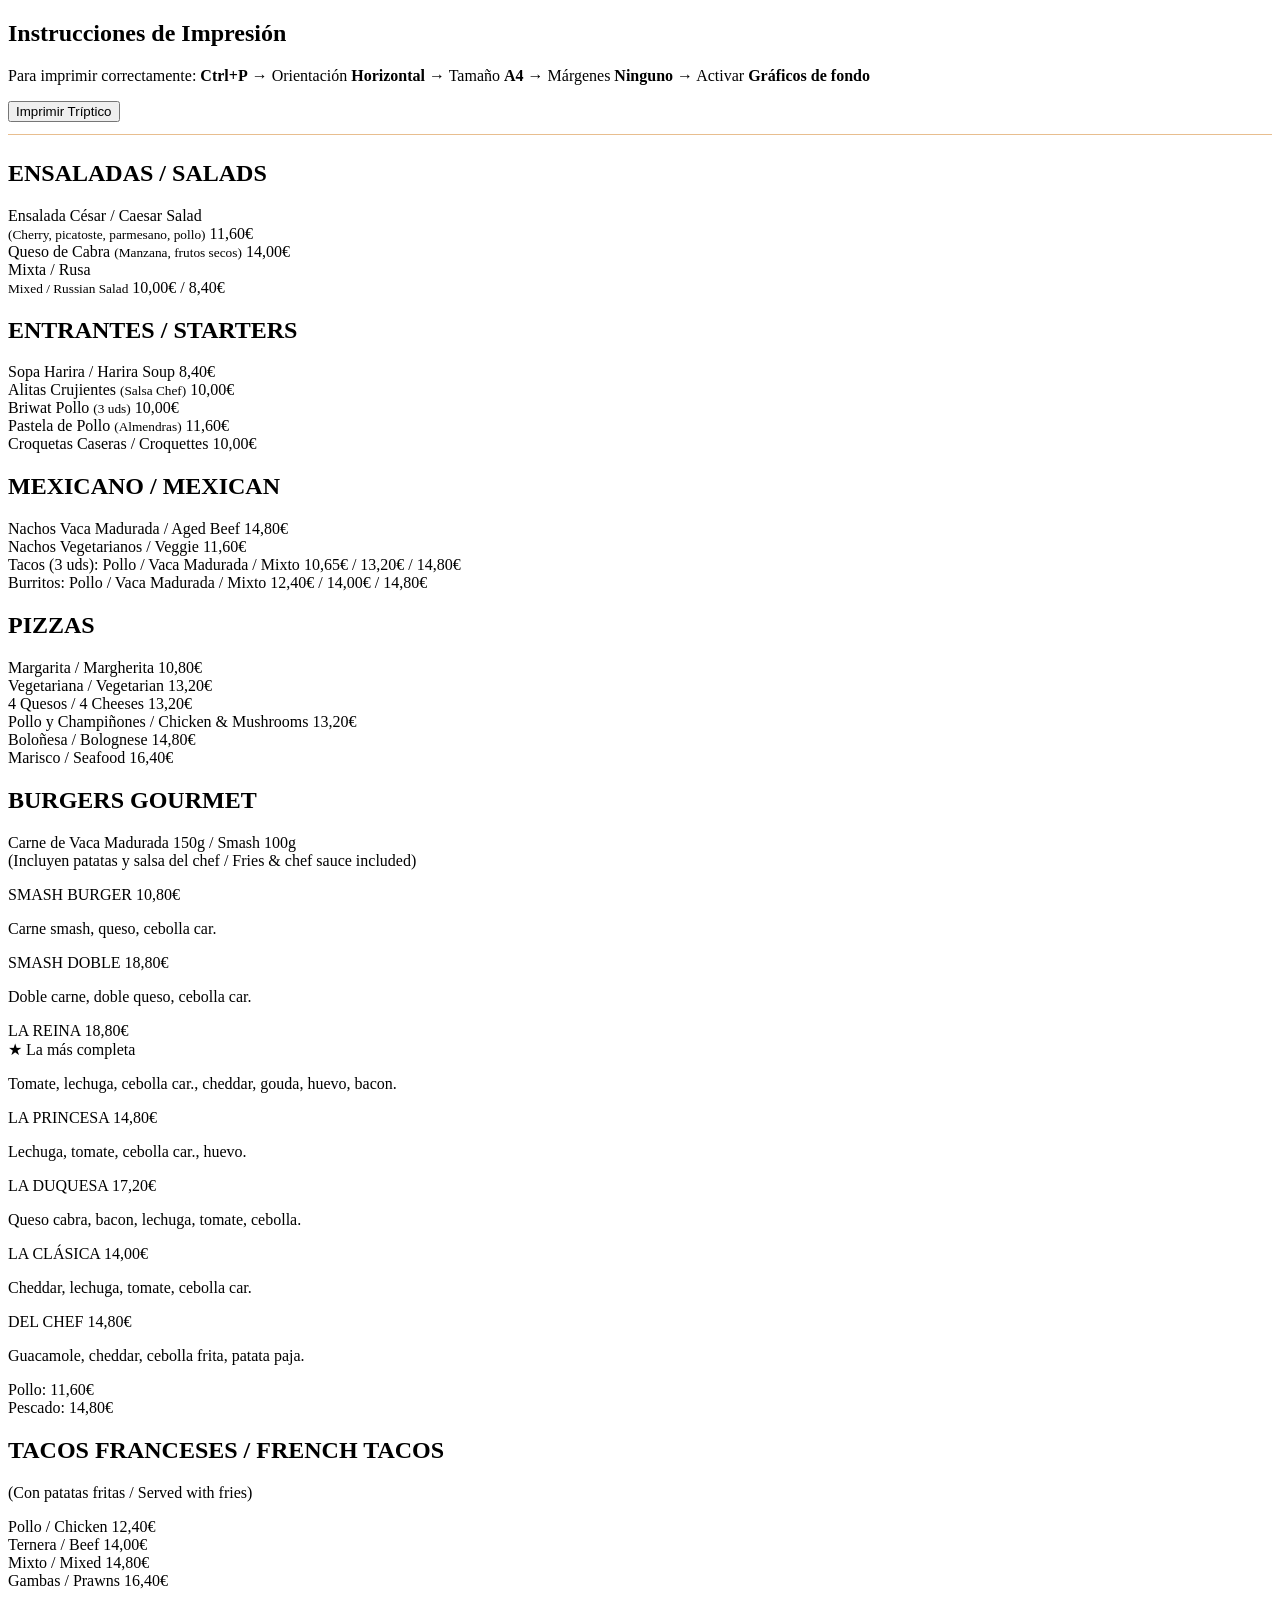
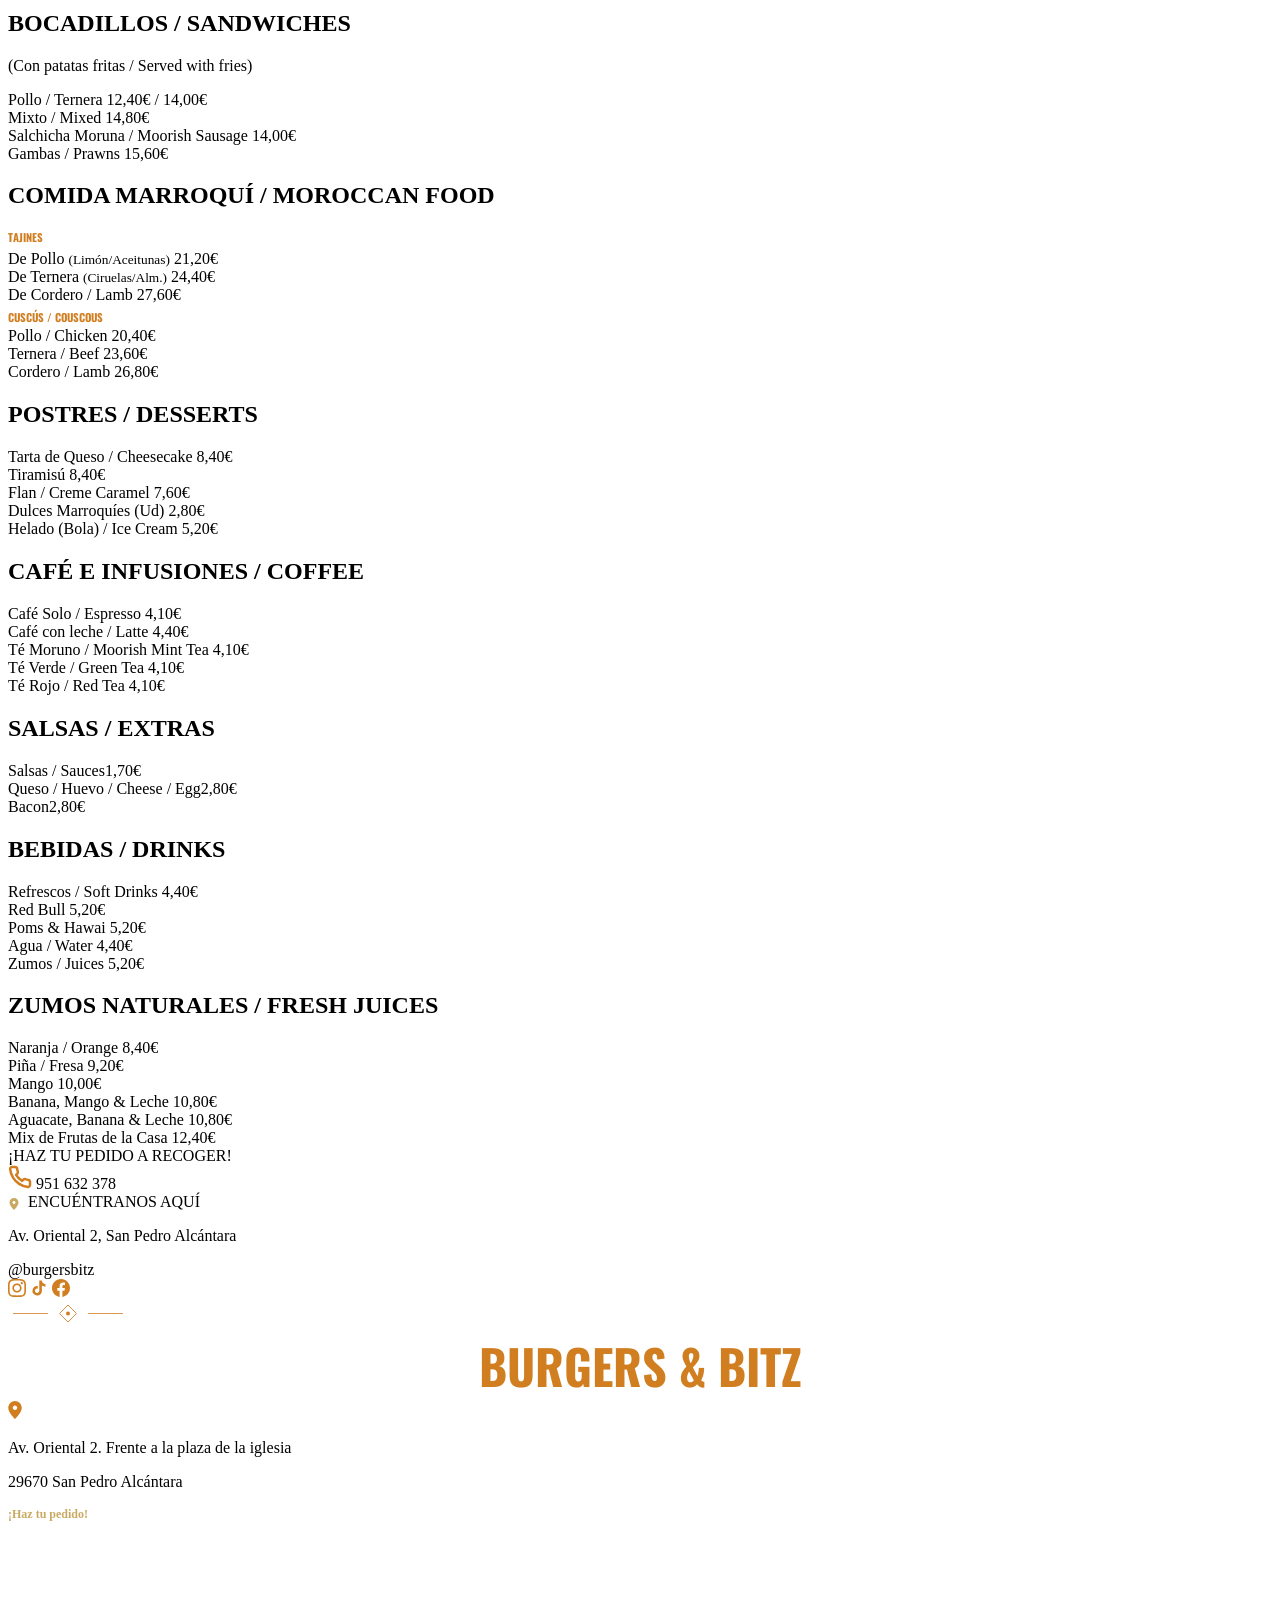
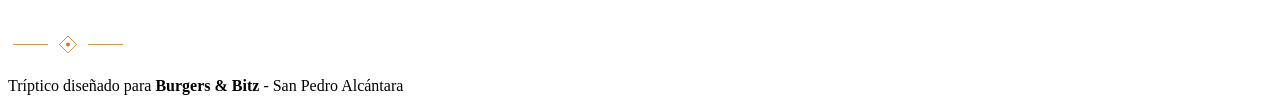
==== menuUber/index.html @ 93dc2756 "fix: recalcular precios Uber para cubrir comisiones reales" ====
<!DOCTYPE html>
<html lang="es">

<head>
    <meta charset="UTF-8">
    <meta name="viewport" content="width=device-width, initial-scale=1.0">
    <title>Tríptico - Burgers & Bitz (Uber)</title>
    <link rel="stylesheet" href="styles.css">
    <link
        href="https://fonts.googleapis.com/css2?family=Great+Vibes&family=Oswald:wght@400;500;600;700&family=Roboto:wght@300;400;500;700&display=swap"
        rel="stylesheet">
</head>

<body>
    <div class="print-instructions">
        <h2>Instrucciones de Impresión</h2>
        <p>Para imprimir correctamente: <strong>Ctrl+P</strong> → Orientación <strong>Horizontal</strong> → Tamaño
            <strong>A4</strong> → Márgenes <strong>Ninguno</strong> → Activar <strong>Gráficos de fondo</strong>
        </p>
        <button onclick="window.print()">Imprimir Tríptico</button>
    </div>

    <!-- ============================================ -->
    <!-- CARA A - INTERIOR (Fondo Negro) -->
    <!-- ============================================ -->
    <div class="triptico cara-a">
        <!-- Panel Izquierdo: Ensaladas, Entrantes, Mexicano y Pizzas -->
        <div class="panel panel-izquierdo">
            <div class="seccion">
                <svg class="ornamento-seccion" width="100%" height="3" viewBox="0 0 100 3" preserveAspectRatio="none">
                    <line x1="0" y1="1.5" x2="100" y2="1.5" stroke="#d17e21" stroke-width="0.5" />
                </svg>
                <h2>ENSALADAS / SALADS</h2>
                <div class="menu-item">
                    <span class="nombre">Ensalada César / Caesar Salad <br><small>(Cherry, picatoste, parmesano,
                            pollo)</small></span>
                    <span class="precio">11,60€</span>
                </div>
                <div class="menu-item">
                    <span class="nombre">Queso de Cabra <small>(Manzana, frutos secos)</small></span>
                    <span class="precio">14,00€</span>
                </div>
                <div class="menu-item">
                    <span class="nombre">Mixta / Rusa <br><small class="traduccion">Mixed / Russian Salad</small></span>
                    <span class="precio">10,00€ / 8,40€</span>
                </div>
            </div>

            <div class="seccion">
                <h2>ENTRANTES / STARTERS</h2>
                <div class="menu-item">
                    <span class="nombre">Sopa Harira / Harira Soup</span>
                    <span class="precio">8,40€</span>
                </div>
                <div class="menu-item">
                    <span class="nombre">Alitas Crujientes <small>(Salsa Chef)</small></span>
                    <span class="precio">10,00€</span>
                </div>
                <div class="menu-item">
                    <span class="nombre">Briwat Pollo <small>(3 uds)</small></span>
                    <span class="precio">10,00€</span>
                </div>
                <div class="menu-item">
                    <span class="nombre">Pastela de Pollo <small>(Almendras)</small></span>
                    <span class="precio">11,60€</span>
                </div>
                <div class="menu-item">
                    <span class="nombre">Croquetas Caseras / Croquettes</span>
                    <span class="precio">10,00€</span>
                </div>
            </div>

            <div class="seccion seccion-mexicana">
                <h2>MEXICANO / MEXICAN</h2>
                <div class="menu-item">
                    <span class="nombre">Nachos Vaca Madurada / Aged Beef</span>
                    <span class="precio">14,80€</span>
                </div>
                <div class="menu-item">
                    <span class="nombre">Nachos Vegetarianos / Veggie</span>
                    <span class="precio">11,60€</span>
                </div>
                <div class="menu-item">
                    <span class="nombre">Tacos (3 uds): Pollo / Vaca Madurada / Mixto</span>
                    <span class="precio">10,65€ / 13,20€ / 14,80€</span>
                </div>
                <div class="menu-item">
                    <span class="nombre">Burritos: Pollo / Vaca Madurada / Mixto</span>
                    <span class="precio">12,40€ / 14,00€ / 14,80€</span>
                </div>
            </div>

            <div class="seccion">
                <h2>PIZZAS</h2>
                <div class="menu-item">
                    <span class="nombre">Margarita / Margherita</span>
                    <span class="precio">10,80€</span>
                </div>
                <div class="menu-item">
                    <span class="nombre">Vegetariana / Vegetarian</span>
                    <span class="precio">13,20€</span>
                </div>
                <div class="menu-item">
                    <span class="nombre">4 Quesos / 4 Cheeses</span>
                    <span class="precio">13,20€</span>
                </div>
                <div class="menu-item">
                    <span class="nombre">Pollo y Champiñones / Chicken & Mushrooms</span>
                    <span class="precio">13,20€</span>
                </div>
                <div class="menu-item">
                    <span class="nombre">Boloñesa / Bolognese</span>
                    <span class="precio">14,80€</span>
                </div>
                <div class="menu-item">
                    <span class="nombre">Marisco / Seafood</span>
                    <span class="precio">16,40€</span>
                </div>
            </div>
        </div>

        <!-- Panel Central: Burgers -->
        <div class="panel panel-central">
            <div class="marco-burgers">
                <h2 class="titulo-burgers">BURGERS GOURMET</h2>
                <p class="subtitulo">Carne de Vaca Madurada 150g / Smash 100g<br>(Incluyen patatas y salsa del chef /
                    Fries & chef sauce included)</p>

                <div class="burger-item">
                    <div class="burger-header">
                        <span class="burger-nombre">SMASH BURGER</span>
                        <span class="burger-precio">10,80€</span>
                    </div>
                    <p class="burger-desc">Carne smash, queso, cebolla car.</p>
                </div>

                <div class="burger-item destacada">
                    <div class="burger-header">
                        <span class="burger-nombre">SMASH DOBLE</span>
                        <span class="burger-precio">18,80€</span>
                    </div>
                    <p class="burger-desc">Doble carne, doble queso, cebolla car.</p>
                </div>

                <div class="burger-item estrella">
                    <div class="burger-header">
                        <span class="burger-nombre">LA REINA</span>
                        <span class="burger-precio">18,80€</span>
                    </div>
                    <span class="etiqueta">★ La más completa</span>
                    <p class="burger-desc">Tomate, lechuga, cebolla car., cheddar, gouda, huevo, bacon.</p>
                </div>

                <div class="burger-item">
                    <div class="burger-header">
                        <span class="burger-nombre">LA PRINCESA</span>
                        <span class="burger-precio">14,80€</span>
                    </div>
                    <p class="burger-desc">Lechuga, tomate, cebolla car., huevo.</p>
                </div>

                <div class="burger-item">
                    <div class="burger-header">
                        <span class="burger-nombre">LA DUQUESA</span>
                        <span class="burger-precio">17,20€</span>
                    </div>
                    <p class="burger-desc">Queso cabra, bacon, lechuga, tomate, cebolla.</p>
                </div>

                <div class="burger-item">
                    <div class="burger-header">
                        <span class="burger-nombre">LA CLÁSICA</span>
                        <span class="burger-precio">14,00€</span>
                    </div>
                    <p class="burger-desc">Cheddar, lechuga, tomate, cebolla car.</p>
                </div>

                <div class="burger-item">
                    <div class="burger-header">
                        <span class="burger-nombre">DEL CHEF</span>
                        <span class="burger-precio">14,80€</span>
                    </div>
                    <p class="burger-desc">Guacamole, cheddar, cebolla frita, patata paja.</p>
                </div>

                <div class="burger-alternativas">
                    <div class="alt-item"><span>Pollo: 11,60€</span></div>
                    <div class="alt-item"><span>Pescado: 14,80€</span></div>
                </div>


            </div>
        </div>

        <!-- Panel Derecho: Tacos, Bocadillos y Marroquí -->
        <div class="panel panel-derecho">
            <div class="seccion">
                <h2>TACOS FRANCESES / FRENCH TACOS</h2>
                <p class="nota-seccion">(Con patatas fritas / Served with fries)</p>
                <div class="menu-item">
                    <span class="nombre">Pollo / Chicken</span>
                    <span class="precio">12,40€</span>
                </div>
                <div class="menu-item">
                    <span class="nombre">Ternera / Beef</span>
                    <span class="precio">14,00€</span>
                </div>
                <div class="menu-item">
                    <span class="nombre">Mixto / Mixed</span>
                    <span class="precio">14,80€</span>
                </div>
                <div class="menu-item">
                    <span class="nombre">Gambas / Prawns</span>
                    <span class="precio">16,40€</span>
                </div>
            </div>

            <div class="seccion">
                <h2>BOCADILLOS / SANDWICHES</h2>
                <p class="nota-seccion">(Con patatas fritas / Served with fries)</p>
                <div class="menu-item">
                    <span class="nombre">Pollo / Ternera</span>
                    <span class="precio">12,40€ / 14,00€</span>
                </div>
                <div class="menu-item">
                    <span class="nombre">Mixto / Mixed</span>
                    <span class="precio">14,80€</span>
                </div>
                <div class="menu-item">
                    <span class="nombre">Salchicha Moruna / Moorish Sausage</span>
                    <span class="precio">14,00€</span>
                </div>
                <div class="menu-item">
                    <span class="nombre">Gambas / Prawns</span>
                    <span class="precio">15,60€</span>
                </div>
            </div>

            <div class="seccion contenido-marroqui">
                <h2>COMIDA MARROQUÍ / MOROCCAN FOOD</h2>
                <div class="marroqui-columnas">
                    <div class="seccion-tajines">
                        <h3 style="color:#d17e21; font-family:'Oswald';font-size:11px;margin:5px 0;">TAJINES</h3>
                        <div class="menu-item">
                            <span class="nombre">De Pollo <small>(Limón/Aceitunas)</small></span>
                            <span class="precio">21,20€</span>
                        </div>
                        <div class="menu-item">
                            <span class="nombre">De Ternera <small>(Ciruelas/Alm.)</small></span>
                            <span class="precio">24,40€</span>
                        </div>
                        <div class="menu-item">
                            <span class="nombre">De Cordero / Lamb</span>
                            <span class="precio">27,60€</span>
                        </div>
                    </div>

                    <div class="seccion-cuscus">
                        <h3 style="color:#d17e21; font-family:'Oswald';font-size:11px;margin:5px 0 2px;">CUSCÚS /
                            COUSCOUS</h3>
                        <div class="menu-item">
                            <span class="nombre">Pollo / Chicken</span>
                            <span class="precio">20,40€</span>
                        </div>
                        <div class="menu-item">
                            <span class="nombre">Ternera / Beef</span>
                            <span class="precio">23,60€</span>
                        </div>
                        <div class="menu-item">
                            <span class="nombre">Cordero / Lamb</span>
                            <span class="precio">26,80€</span>
                        </div>
                    </div>
                </div>
            </div>
        </div>
    </div>

    <!-- ============================================ -->
    <!-- CARA B - EXTERIOR (Fondo Madera/Mixto) -->
    <!-- ============================================ -->
    <div class="triptico cara-b">
        <!-- Pala de Cierre (Izquierda) - Postres, Café y Extras -->
        <div class="panel panel-pala">
            <div class="seccion seccion-postres">
                <h2>POSTRES / DESSERTS</h2>
                <div class="menu-item">
                    <span class="nombre">Tarta de Queso / Cheesecake</span>
                    <span class="precio">8,40€</span>
                </div>
                <div class="menu-item">
                    <span class="nombre">Tiramisú</span>
                    <span class="precio">8,40€</span>
                </div>
                <div class="menu-item">
                    <span class="nombre">Flan / Creme Caramel</span>
                    <span class="precio">7,60€</span>
                </div>
                <div class="menu-item">
                    <span class="nombre">Dulces Marroquíes (Ud)</span>
                    <span class="precio">2,80€</span>
                </div>
                <div class="menu-item">
                    <span class="nombre">Helado (Bola) / Ice Cream</span>
                    <span class="precio">5,20€</span>
                </div>
            </div>

            <div class="seccion seccion-cafe">
                <h2>CAFÉ E INFUSIONES / COFFEE</h2>
                <div class="menu-item">
                    <span class="nombre">Café Solo / Espresso</span>
                    <span class="precio">4,10€</span>
                </div>
                <div class="menu-item">
                    <span class="nombre">Café con leche / Latte</span>
                    <span class="precio">4,40€</span>
                </div>
                <div class="menu-item">
                    <span class="nombre">Té Moruno / Moorish Mint Tea</span>
                    <span class="precio">4,10€</span>
                </div>
                <div class="menu-item">
                    <span class="nombre">Té Verde / Green Tea</span>
                    <span class="precio">4,10€</span>
                </div>
                <div class="menu-item">
                    <span class="nombre">Té Rojo / Red Tea</span>
                    <span class="precio">4,10€</span>
                </div>
            </div>

            <div class="seccion seccion-extras">
                <h2>SALSAS / EXTRAS</h2>
                <div class="menu-item"><span class="nombre">Salsas / Sauces</span><span class="precio">1,70€</span>
                </div>
                <div class="menu-item"><span class="nombre">Queso / Huevo / Cheese / Egg</span><span
                        class="precio">2,80€</span></div>
                <div class="menu-item"><span class="nombre">Bacon</span><span class="precio">2,80€</span></div>
            </div>
        </div>

        <!-- Dorso (Centro) - Bebidas e Info -->
        <div class="panel panel-dorso">
            <div class="seccion contenido-bebidas">
                <h2>BEBIDAS / DRINKS</h2>
                <div class="menu-item">
                    <span class="nombre">Refrescos / Soft Drinks</span>
                    <span class="precio">4,40€</span>
                </div>
                <div class="menu-item">
                    <span class="nombre">Red Bull</span>
                    <span class="precio">5,20€</span>
                </div>
                <div class="menu-item">
                    <span class="nombre">Poms & Hawai</span>
                    <span class="precio">5,20€</span>
                </div>
                <div class="menu-item">
                    <span class="nombre">Agua / Water</span>
                    <span class="precio">4,40€</span>
                </div>
                <div class="menu-item">
                    <span class="nombre">Zumos / Juices</span>
                    <span class="precio">5,20€</span>
                </div>
            </div>

            <div class="seccion seccion-zumos">
                <h2>ZUMOS NATURALES / FRESH JUICES</h2>
                <div class="menu-item">
                    <span class="nombre">Naranja / Orange</span>
                    <span class="precio">8,40€</span>
                </div>
                <div class="menu-item">
                    <span class="nombre">Piña / Fresa</span>
                    <span class="precio">9,20€</span>
                </div>
                <div class="menu-item">
                    <span class="nombre">Mango</span>
                    <span class="precio">10,00€</span>
                </div>
                <div class="menu-item">
                    <span class="nombre">Banana, Mango & Leche</span>
                    <span class="precio">10,80€</span>
                </div>
                <div class="menu-item">
                    <span class="nombre">Aguacate, Banana & Leche</span>
                    <span class="precio">10,80€</span>
                </div>
                <div class="menu-item">
                    <span class="nombre">Mix de Frutas de la Casa</span>
                    <span class="precio">12,40€</span>
                </div>
            </div>

            <div class="marketing-box">
                <div class="marketing-header">
                    ¡HAZ TU PEDIDO A RECOGER!
                </div>
                <div class="marketing-phone">
                    <svg width="24" height="24" viewBox="0 0 24 24" fill="none" stroke="#d17e21" stroke-width="2.5"
                        stroke-linecap="round" stroke-linejoin="round">
                        <path
                            d="M22 16.92v3a2 2 0 0 1-2.18 2 19.79 19.79 0 0 1-8.63-3.07 19.5 19.5 0 0 1-6-6 19.79 19.79 0 0 1-3.07-8.67A2 2 0 0 1 4.11 2h3a2 2 0 0 1 2 1.72 12.84 12.84 0 0 0 .7 2.81 2 2 0 0 1-.45 2.11L8.09 9.91a16 16 0 0 0 6 6l1.27-1.27a2 2 0 0 1 2.11-.45 12.84 12.84 0 0 0 2.81.7A2 2 0 0 1 22 16.92z" />
                    </svg>
                    <span>951 632 378</span>
                </div>

                <div class="marketing-divider"></div>

                <div class="marketing-location">
                    <span class="marketing-label">
                        <svg width="12" height="12" viewBox="0 0 12 16"
                            style="vertical-align: middle; margin-right: 4px;">
                            <path
                                d="M6 0C2.7 0 0 2.7 0 6c0 4.5 6 10 6 10s6-5.5 6-10c0-3.3-2.7-6-6-6zm0 8c-1.1 0-2-.9-2-2s.9-2 2-2 2 .9 2 2-.9 2-2 2z"
                                fill="#c9a961" />
                        </svg>
                        ENCUÉNTRANOS AQUÍ
                    </span>
                    <p>Av. Oriental 2, San Pedro Alcántara</p>
                </div>

                <div class="marketing-social">
                    <span class="social-handle">@burgersbitz</span>
                    <div class="marketing-icons">
                        <!-- Instagram -->
                        <svg width="18" height="18" viewBox="0 0 24 24" fill="#d17e21">
                            <path
                                d="M12 2.163c3.204 0 3.584.012 4.85.07 3.252.148 4.771 1.691 4.919 4.919.058 1.265.069 1.645.069 4.849 0 3.205-.012 3.584-.069 4.849-.149 3.225-1.664 4.771-4.919 4.919-1.266.058-1.644.07-4.85.07-3.204 0-3.584-.012-4.849-.07-3.26-.149-4.771-1.699-4.919-4.92-.058-1.265-.07-1.644-.07-4.849 0-3.204.013-3.583.07-4.849.149-3.227 1.664-4.771 4.919-4.919 1.266-.057 1.645-.069 4.849-.069zm0-2.163c-3.259 0-3.667.014-4.947.072-4.358.2-6.78 2.618-6.98 6.98-.059 1.281-.073 1.689-.073 4.948 0 3.259.014 3.668.072 4.948.2 4.358 2.618 6.78 6.98 6.98 1.281.058 1.689.072 4.948.072 3.259 0 3.668-.014 4.948-.072 4.354-.2 6.782-2.618 6.979-6.98.059-1.28.073-1.689.073-4.949 0-3.259-.014-3.667-.072-4.947-.196-4.354-2.617-6.78-6.979-6.98-1.281-.059-1.69-.073-4.949-.073zm0 5.838c-3.403 0-6.162 2.759-6.162 6.162s2.759 6.163 6.162 6.163 6.162-2.759 6.162-6.163c0-3.403-2.759-6.162-6.162-6.162zm0 10.162c-2.209 0-4-1.79-4-4 0-2.209 1.791-4 4-4s4 1.791 4 4c0 2.21-1.791 4-4 4zm6.406-11.845c-.796 0-1.441.645-1.441 1.44s.645 1.44 1.441 1.44c.795 0 1.439-.645 1.439-1.44s-.644-1.44-1.439-1.44z" />
                        </svg>
                        <!-- TikTok -->
                        <svg width="18" height="18" viewBox="0 0 24 24" fill="#d17e21">
                            <path
                                d="M19.59 6.69a4.83 4.83 0 0 1-3.77-4.25V2h-3.45v13.67a2.89 2.89 0 0 1-5.2 1.74 2.89 2.89 0 0 1 2.31-4.64 2.93 2.93 0 0 1 .88.13V9.4a6.84 6.84 0 0 0-1-.05A6.33 6.33 0 0 0 5 20.1a6.34 6.34 0 0 0 10.86-4.43v-7a8.16 8.16 0 0 0 4.77 1.52v-3.4a4.85 4.85 0 0 1-1-.1z" />
                        </svg>
                        <!-- Facebook -->
                        <svg width="18" height="18" viewBox="0 0 24 24" fill="#d17e21">
                            <path
                                d="M24 12.073c0-6.627-5.373-12-12-12s-12 5.373-12 12c0 5.99 4.388 10.954 10.125 11.854v-8.385H7.078v-3.47h3.047V9.43c0-3.007 1.792-4.669 4.533-4.669 1.312 0 2.686.235 2.686.235v2.953H15.83c-1.491 0-1.956.925-1.956 1.874v2.25h3.328l-.532 3.47h-2.796v8.385C19.612 23.027 24 18.062 24 12.073z" />
                        </svg>
                    </div>
                </div>
            </div>
        </div>

        <!-- Portada (Derecha) -->
        <div class="panel panel-portada">
            <!-- Imagen de fondo -->
            <div class="portada-bg"></div>
            <div class="portada-overlay"></div>

            <div class="contenido-portada">
                <!-- Ornamento Superior -->
                <svg class="ornamento-top" width="120" height="25" viewBox="0 0 120 25"
                    xmlns="http://www.w3.org/2000/svg">
                    <line x1="5" y1="12.5" x2="40" y2="12.5" stroke="#d17e21" stroke-width="0.8" />
                    <g transform="translate(60, 12.5)">
                        <rect x="-6" y="-6" width="12" height="12" fill="none" stroke="#d17e21" stroke-width="0.8"
                            transform="rotate(45)" />
                        <circle cx="0" cy="0" r="2" fill="#d17e21" />
                    </g>
                    <line x1="80" y1="12.5" x2="115" y2="12.5" stroke="#d17e21" stroke-width="0.8" />
                </svg>

                <!-- Logo Burgers & Bitz -->
                <div class="logo-container-portada">
                    <h1
                        style="color: #d17e21; font-family: 'Oswald', sans-serif; font-size: 48px; margin: 0; text-align: center; font-weight: 700;">
                        BURGERS & BITZ</h1>
                </div>

                <!-- Dirección -->
                <div class="direccion-portada">
                    <div class="direccion-icon">
                        <svg width="14" height="18" viewBox="0 0 12 16">
                            <path
                                d="M6 0C2.7 0 0 2.7 0 6c0 4.5 6 10 6 10s6-5.5 6-10c0-3.3-2.7-6-6-6zm0 8c-1.1 0-2-.9-2-2s.9-2 2-2 2 .9 2 2-.9 2-2 2z"
                                fill="#d17e21" />
                        </svg>
                    </div>
                    <p class="direccion-texto">Av. Oriental 2. Frente a la plaza de la iglesia</p>
                    <p class="direccion-ciudad">29670 San Pedro Alcántara</p>
                    <p style="margin-top:15px; color:#c9a961; font-size:12px; font-weight:bold;">¡Haz tu pedido!</p>
                    <p style="color:#fff; font-size:16px; font-family:'Oswald'; letter-spacing:1px;">951 632 378</p>
                </div>

                <!-- Logo HALAL -->
                <div class="halal-logo">
                    <svg width="60" height="50" viewBox="0 0 60 50" xmlns="http://www.w3.org/2000/svg">
                        <text x="30" y="25" font-family="'Times New Roman', serif" font-size="22" fill="#ffffff"
                            text-anchor="middle" font-weight="bold" style="font-style: italic;">حلال</text>
                        <text x="30" y="42" font-family="'Oswald', sans-serif" font-size="11" fill="#ffffff"
                            text-anchor="middle" letter-spacing="2">HALAL</text>
                    </svg>
                </div>

                <!-- Ornamento Inferior -->
                <svg class="ornamento-bottom" width="120" height="25" viewBox="0 0 120 25"
                    xmlns="http://www.w3.org/2000/svg">
                    <line x1="5" y1="12.5" x2="40" y2="12.5" stroke="#d17e21" stroke-width="0.8" />
                    <g transform="translate(60, 12.5)">
                        <rect x="-6" y="-6" width="12" height="12" fill="none" stroke="#d17e21" stroke-width="0.8"
                            transform="rotate(45)" />
                        <circle cx="0" cy="0" r="2" fill="#d17e21" />
                    </g>
                    <line x1="80" y1="12.5" x2="115" y2="12.5" stroke="#d17e21" stroke-width="0.8" />
                </svg>
            </div>
        </div>
    </div>

    <div class="footer-screen">
        <p>Tríptico diseñado para <strong>Burgers & Bitz</strong> - San Pedro Alcántara</p>
    </div>
</body>

</html>
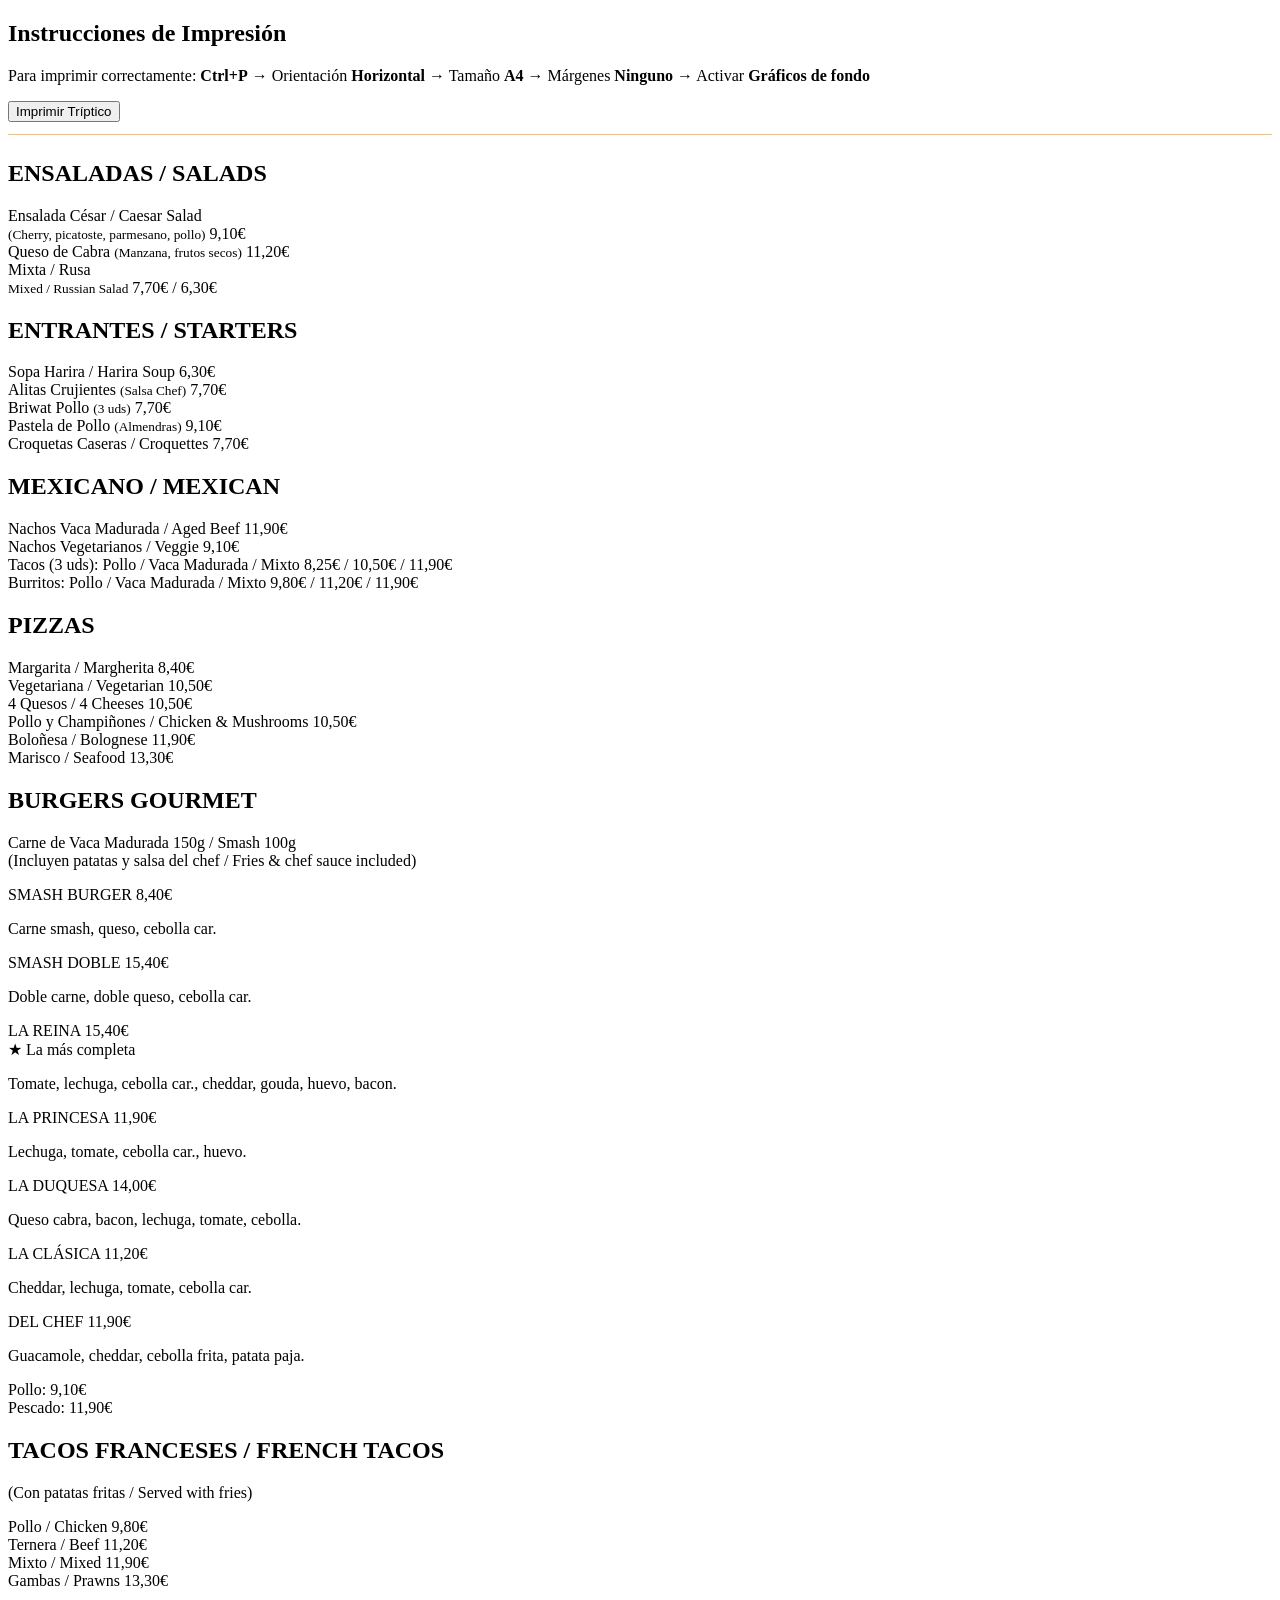
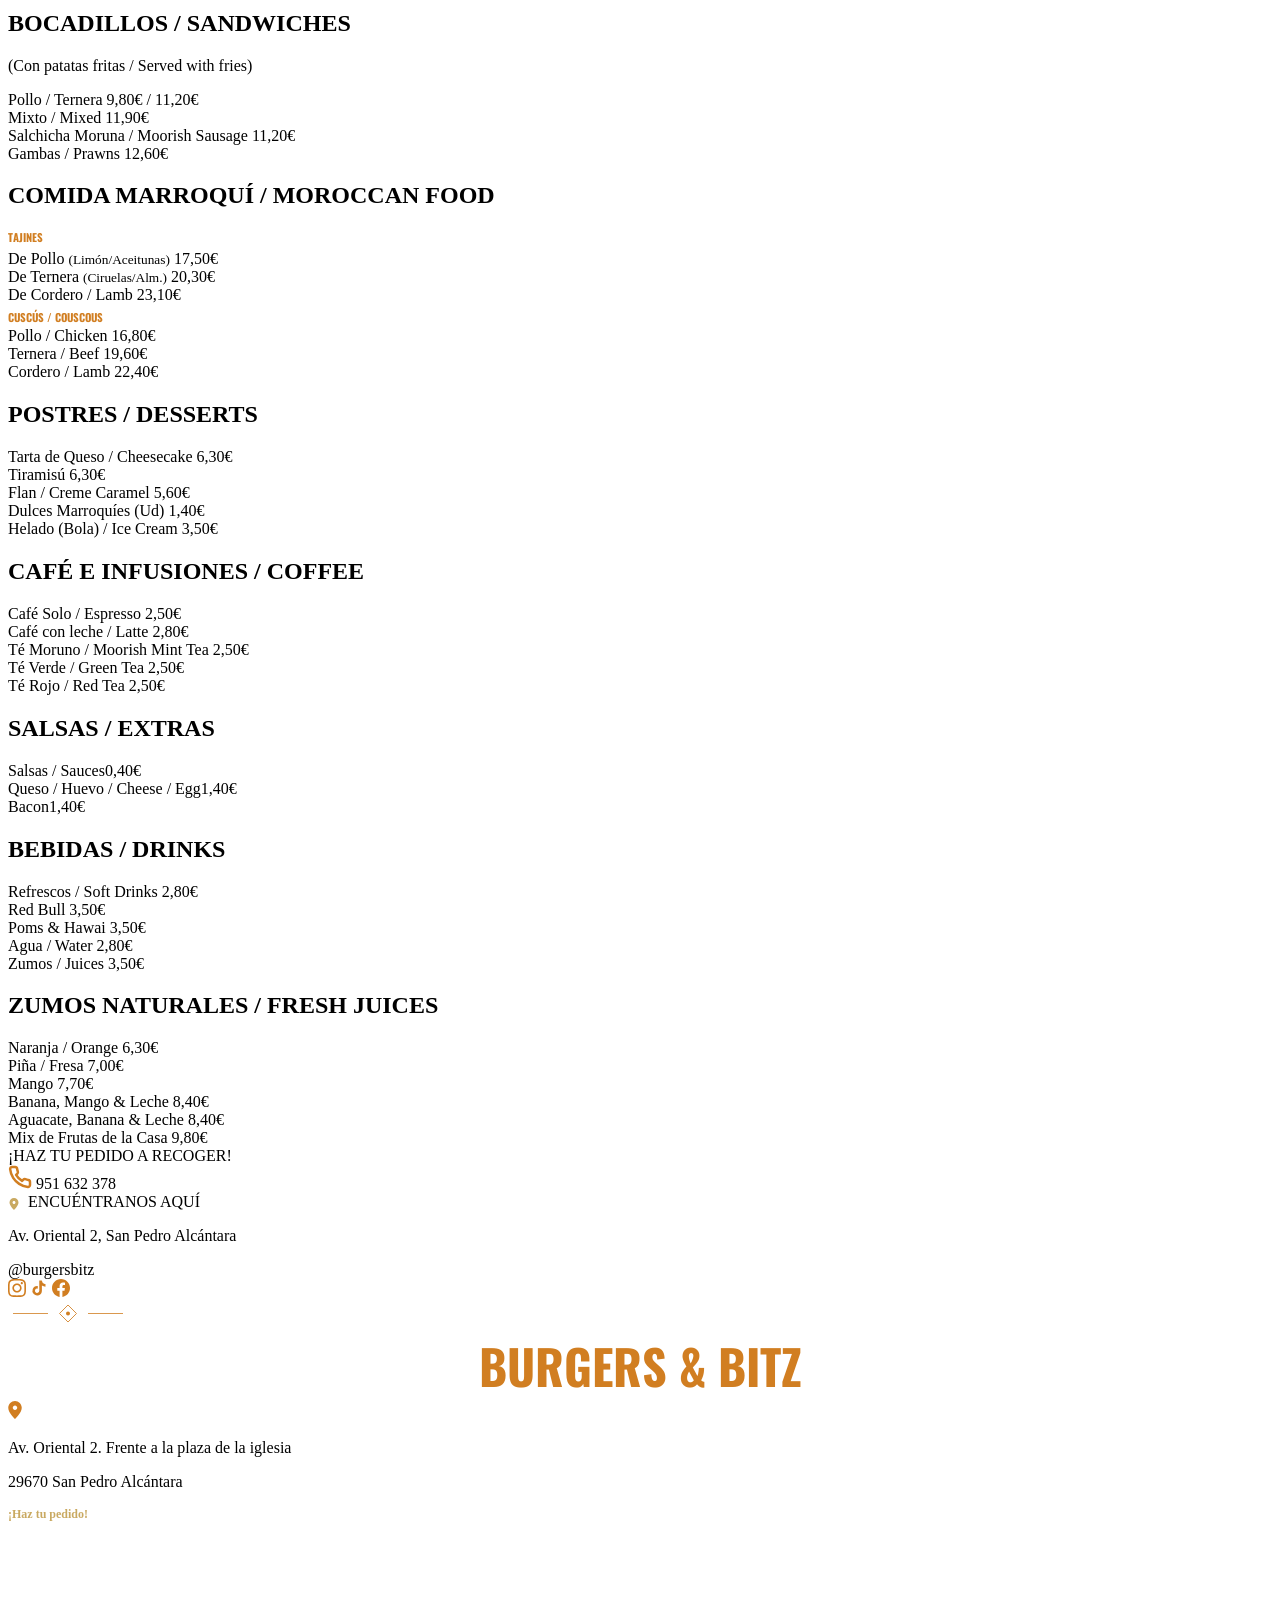
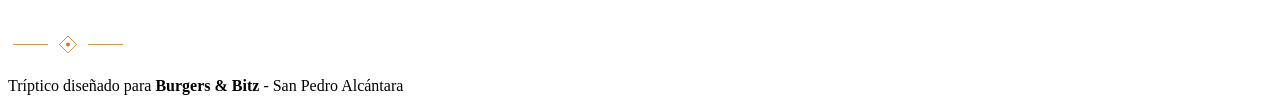
==== commit 9c92e37e: "fix: ajustar precios Uber al 40% sobre carta original" ====
--- a/menuUber/index.html
+++ b/menuUber/index.html
@@ -34,15 +34,15 @@
                 <div class="menu-item">
                     <span class="nombre">Ensalada César / Caesar Salad <br><small>(Cherry, picatoste, parmesano,
                             pollo)</small></span>
-                    <span class="precio">11,60€</span>
+                    <span class="precio">9,10€</span>
                 </div>
                 <div class="menu-item">
                     <span class="nombre">Queso de Cabra <small>(Manzana, frutos secos)</small></span>
-                    <span class="precio">14,00€</span>
+                    <span class="precio">11,20€</span>
                 </div>
                 <div class="menu-item">
                     <span class="nombre">Mixta / Rusa <br><small class="traduccion">Mixed / Russian Salad</small></span>
-                    <span class="precio">10,00€ / 8,40€</span>
+                    <span class="precio">7,70€ / 6,30€</span>
                 </div>
             </div>
 
@@ -50,23 +50,23 @@
                 <h2>ENTRANTES / STARTERS</h2>
                 <div class="menu-item">
                     <span class="nombre">Sopa Harira / Harira Soup</span>
-                    <span class="precio">8,40€</span>
+                    <span class="precio">6,30€</span>
                 </div>
                 <div class="menu-item">
                     <span class="nombre">Alitas Crujientes <small>(Salsa Chef)</small></span>
-                    <span class="precio">10,00€</span>
+                    <span class="precio">7,70€</span>
                 </div>
                 <div class="menu-item">
                     <span class="nombre">Briwat Pollo <small>(3 uds)</small></span>
-                    <span class="precio">10,00€</span>
+                    <span class="precio">7,70€</span>
                 </div>
                 <div class="menu-item">
                     <span class="nombre">Pastela de Pollo <small>(Almendras)</small></span>
-                    <span class="precio">11,60€</span>
+                    <span class="precio">9,10€</span>
                 </div>
                 <div class="menu-item">
                     <span class="nombre">Croquetas Caseras / Croquettes</span>
-                    <span class="precio">10,00€</span>
+                    <span class="precio">7,70€</span>
                 </div>
             </div>
 
@@ -74,19 +74,19 @@
                 <h2>MEXICANO / MEXICAN</h2>
                 <div class="menu-item">
                     <span class="nombre">Nachos Vaca Madurada / Aged Beef</span>
-                    <span class="precio">14,80€</span>
+                    <span class="precio">11,90€</span>
                 </div>
                 <div class="menu-item">
                     <span class="nombre">Nachos Vegetarianos / Veggie</span>
-                    <span class="precio">11,60€</span>
+                    <span class="precio">9,10€</span>
                 </div>
                 <div class="menu-item">
                     <span class="nombre">Tacos (3 uds): Pollo / Vaca Madurada / Mixto</span>
-                    <span class="precio">10,65€ / 13,20€ / 14,80€</span>
+                    <span class="precio">8,25€ / 10,50€ / 11,90€</span>
                 </div>
                 <div class="menu-item">
                     <span class="nombre">Burritos: Pollo / Vaca Madurada / Mixto</span>
-                    <span class="precio">12,40€ / 14,00€ / 14,80€</span>
+                    <span class="precio">9,80€ / 11,20€ / 11,90€</span>
                 </div>
             </div>
 
@@ -94,27 +94,27 @@
                 <h2>PIZZAS</h2>
                 <div class="menu-item">
                     <span class="nombre">Margarita / Margherita</span>
-                    <span class="precio">10,80€</span>
+                    <span class="precio">8,40€</span>
                 </div>
                 <div class="menu-item">
                     <span class="nombre">Vegetariana / Vegetarian</span>
-                    <span class="precio">13,20€</span>
+                    <span class="precio">10,50€</span>
                 </div>
                 <div class="menu-item">
                     <span class="nombre">4 Quesos / 4 Cheeses</span>
-                    <span class="precio">13,20€</span>
+                    <span class="precio">10,50€</span>
                 </div>
                 <div class="menu-item">
                     <span class="nombre">Pollo y Champiñones / Chicken & Mushrooms</span>
-                    <span class="precio">13,20€</span>
+                    <span class="precio">10,50€</span>
                 </div>
                 <div class="menu-item">
                     <span class="nombre">Boloñesa / Bolognese</span>
-                    <span class="precio">14,80€</span>
+                    <span class="precio">11,90€</span>
                 </div>
                 <div class="menu-item">
                     <span class="nombre">Marisco / Seafood</span>
-                    <span class="precio">16,40€</span>
+                    <span class="precio">13,30€</span>
                 </div>
             </div>
         </div>
@@ -129,7 +129,7 @@
                 <div class="burger-item">
                     <div class="burger-header">
                         <span class="burger-nombre">SMASH BURGER</span>
-                        <span class="burger-precio">10,80€</span>
+                        <span class="burger-precio">8,40€</span>
                     </div>
                     <p class="burger-desc">Carne smash, queso, cebolla car.</p>
                 </div>
@@ -137,7 +137,7 @@
                 <div class="burger-item destacada">
                     <div class="burger-header">
                         <span class="burger-nombre">SMASH DOBLE</span>
-                        <span class="burger-precio">18,80€</span>
+                        <span class="burger-precio">15,40€</span>
                     </div>
                     <p class="burger-desc">Doble carne, doble queso, cebolla car.</p>
                 </div>
@@ -145,7 +145,7 @@
                 <div class="burger-item estrella">
                     <div class="burger-header">
                         <span class="burger-nombre">LA REINA</span>
-                        <span class="burger-precio">18,80€</span>
+                        <span class="burger-precio">15,40€</span>
                     </div>
                     <span class="etiqueta">★ La más completa</span>
                     <p class="burger-desc">Tomate, lechuga, cebolla car., cheddar, gouda, huevo, bacon.</p>
@@ -154,7 +154,7 @@
                 <div class="burger-item">
                     <div class="burger-header">
                         <span class="burger-nombre">LA PRINCESA</span>
-                        <span class="burger-precio">14,80€</span>
+                        <span class="burger-precio">11,90€</span>
                     </div>
                     <p class="burger-desc">Lechuga, tomate, cebolla car., huevo.</p>
                 </div>
@@ -162,7 +162,7 @@
                 <div class="burger-item">
                     <div class="burger-header">
                         <span class="burger-nombre">LA DUQUESA</span>
-                        <span class="burger-precio">17,20€</span>
+                        <span class="burger-precio">14,00€</span>
                     </div>
                     <p class="burger-desc">Queso cabra, bacon, lechuga, tomate, cebolla.</p>
                 </div>
@@ -170,7 +170,7 @@
                 <div class="burger-item">
                     <div class="burger-header">
                         <span class="burger-nombre">LA CLÁSICA</span>
-                        <span class="burger-precio">14,00€</span>
+                        <span class="burger-precio">11,20€</span>
                     </div>
                     <p class="burger-desc">Cheddar, lechuga, tomate, cebolla car.</p>
                 </div>
@@ -178,14 +178,14 @@
                 <div class="burger-item">
                     <div class="burger-header">
                         <span class="burger-nombre">DEL CHEF</span>
-                        <span class="burger-precio">14,80€</span>
+                        <span class="burger-precio">11,90€</span>
                     </div>
                     <p class="burger-desc">Guacamole, cheddar, cebolla frita, patata paja.</p>
                 </div>
 
                 <div class="burger-alternativas">
-                    <div class="alt-item"><span>Pollo: 11,60€</span></div>
-                    <div class="alt-item"><span>Pescado: 14,80€</span></div>
+                    <div class="alt-item"><span>Pollo: 9,10€</span></div>
+                    <div class="alt-item"><span>Pescado: 11,90€</span></div>
                 </div>
 
 
@@ -199,19 +199,19 @@
                 <p class="nota-seccion">(Con patatas fritas / Served with fries)</p>
                 <div class="menu-item">
                     <span class="nombre">Pollo / Chicken</span>
-                    <span class="precio">12,40€</span>
+                    <span class="precio">9,80€</span>
                 </div>
                 <div class="menu-item">
                     <span class="nombre">Ternera / Beef</span>
-                    <span class="precio">14,00€</span>
+                    <span class="precio">11,20€</span>
                 </div>
                 <div class="menu-item">
                     <span class="nombre">Mixto / Mixed</span>
-                    <span class="precio">14,80€</span>
+                    <span class="precio">11,90€</span>
                 </div>
                 <div class="menu-item">
                     <span class="nombre">Gambas / Prawns</span>
-                    <span class="precio">16,40€</span>
+                    <span class="precio">13,30€</span>
                 </div>
             </div>
 
@@ -220,19 +220,19 @@
                 <p class="nota-seccion">(Con patatas fritas / Served with fries)</p>
                 <div class="menu-item">
                     <span class="nombre">Pollo / Ternera</span>
-                    <span class="precio">12,40€ / 14,00€</span>
+                    <span class="precio">9,80€ / 11,20€</span>
                 </div>
                 <div class="menu-item">
                     <span class="nombre">Mixto / Mixed</span>
-                    <span class="precio">14,80€</span>
+                    <span class="precio">11,90€</span>
                 </div>
                 <div class="menu-item">
                     <span class="nombre">Salchicha Moruna / Moorish Sausage</span>
-                    <span class="precio">14,00€</span>
+                    <span class="precio">11,20€</span>
                 </div>
                 <div class="menu-item">
                     <span class="nombre">Gambas / Prawns</span>
-                    <span class="precio">15,60€</span>
+                    <span class="precio">12,60€</span>
                 </div>
             </div>
 
@@ -243,15 +243,15 @@
                         <h3 style="color:#d17e21; font-family:'Oswald';font-size:11px;margin:5px 0;">TAJINES</h3>
                         <div class="menu-item">
                             <span class="nombre">De Pollo <small>(Limón/Aceitunas)</small></span>
-                            <span class="precio">21,20€</span>
+                            <span class="precio">17,50€</span>
                         </div>
                         <div class="menu-item">
                             <span class="nombre">De Ternera <small>(Ciruelas/Alm.)</small></span>
-                            <span class="precio">24,40€</span>
+                            <span class="precio">20,30€</span>
                         </div>
                         <div class="menu-item">
                             <span class="nombre">De Cordero / Lamb</span>
-                            <span class="precio">27,60€</span>
+                            <span class="precio">23,10€</span>
                         </div>
                     </div>
 
@@ -260,15 +260,15 @@
                             COUSCOUS</h3>
                         <div class="menu-item">
                             <span class="nombre">Pollo / Chicken</span>
-                            <span class="precio">20,40€</span>
+                            <span class="precio">16,80€</span>
                         </div>
                         <div class="menu-item">
                             <span class="nombre">Ternera / Beef</span>
-                            <span class="precio">23,60€</span>
+                            <span class="precio">19,60€</span>
                         </div>
                         <div class="menu-item">
                             <span class="nombre">Cordero / Lamb</span>
-                            <span class="precio">26,80€</span>
+                            <span class="precio">22,40€</span>
                         </div>
                     </div>
                 </div>
@@ -286,23 +286,23 @@
                 <h2>POSTRES / DESSERTS</h2>
                 <div class="menu-item">
                     <span class="nombre">Tarta de Queso / Cheesecake</span>
-                    <span class="precio">8,40€</span>
+                    <span class="precio">6,30€</span>
                 </div>
                 <div class="menu-item">
                     <span class="nombre">Tiramisú</span>
-                    <span class="precio">8,40€</span>
+                    <span class="precio">6,30€</span>
                 </div>
                 <div class="menu-item">
                     <span class="nombre">Flan / Creme Caramel</span>
-                    <span class="precio">7,60€</span>
+                    <span class="precio">5,60€</span>
                 </div>
                 <div class="menu-item">
                     <span class="nombre">Dulces Marroquíes (Ud)</span>
-                    <span class="precio">2,80€</span>
+                    <span class="precio">1,40€</span>
                 </div>
                 <div class="menu-item">
                     <span class="nombre">Helado (Bola) / Ice Cream</span>
-                    <span class="precio">5,20€</span>
+                    <span class="precio">3,50€</span>
                 </div>
             </div>
 
@@ -310,33 +310,33 @@
                 <h2>CAFÉ E INFUSIONES / COFFEE</h2>
                 <div class="menu-item">
                     <span class="nombre">Café Solo / Espresso</span>
-                    <span class="precio">4,10€</span>
+                    <span class="precio">2,50€</span>
                 </div>
                 <div class="menu-item">
                     <span class="nombre">Café con leche / Latte</span>
-                    <span class="precio">4,40€</span>
+                    <span class="precio">2,80€</span>
                 </div>
                 <div class="menu-item">
                     <span class="nombre">Té Moruno / Moorish Mint Tea</span>
-                    <span class="precio">4,10€</span>
+                    <span class="precio">2,50€</span>
                 </div>
                 <div class="menu-item">
                     <span class="nombre">Té Verde / Green Tea</span>
-                    <span class="precio">4,10€</span>
+                    <span class="precio">2,50€</span>
                 </div>
                 <div class="menu-item">
                     <span class="nombre">Té Rojo / Red Tea</span>
-                    <span class="precio">4,10€</span>
+                    <span class="precio">2,50€</span>
                 </div>
             </div>
 
             <div class="seccion seccion-extras">
                 <h2>SALSAS / EXTRAS</h2>
-                <div class="menu-item"><span class="nombre">Salsas / Sauces</span><span class="precio">1,70€</span>
+                <div class="menu-item"><span class="nombre">Salsas / Sauces</span><span class="precio">0,40€</span>
                 </div>
                 <div class="menu-item"><span class="nombre">Queso / Huevo / Cheese / Egg</span><span
-                        class="precio">2,80€</span></div>
-                <div class="menu-item"><span class="nombre">Bacon</span><span class="precio">2,80€</span></div>
+                        class="precio">1,40€</span></div>
+                <div class="menu-item"><span class="nombre">Bacon</span><span class="precio">1,40€</span></div>
             </div>
         </div>
 
@@ -346,23 +346,23 @@
                 <h2>BEBIDAS / DRINKS</h2>
                 <div class="menu-item">
                     <span class="nombre">Refrescos / Soft Drinks</span>
-                    <span class="precio">4,40€</span>
+                    <span class="precio">2,80€</span>
                 </div>
                 <div class="menu-item">
                     <span class="nombre">Red Bull</span>
-                    <span class="precio">5,20€</span>
+                    <span class="precio">3,50€</span>
                 </div>
                 <div class="menu-item">
                     <span class="nombre">Poms & Hawai</span>
-                    <span class="precio">5,20€</span>
+                    <span class="precio">3,50€</span>
                 </div>
                 <div class="menu-item">
                     <span class="nombre">Agua / Water</span>
-                    <span class="precio">4,40€</span>
+                    <span class="precio">2,80€</span>
                 </div>
                 <div class="menu-item">
                     <span class="nombre">Zumos / Juices</span>
-                    <span class="precio">5,20€</span>
+                    <span class="precio">3,50€</span>
                 </div>
             </div>
 
@@ -370,27 +370,27 @@
                 <h2>ZUMOS NATURALES / FRESH JUICES</h2>
                 <div class="menu-item">
                     <span class="nombre">Naranja / Orange</span>
+                    <span class="precio">6,30€</span>
+                </div>
+                <div class="menu-item">
+                    <span class="nombre">Piña / Fresa</span>
+                    <span class="precio">7,00€</span>
+                </div>
+                <div class="menu-item">
+                    <span class="nombre">Mango</span>
+                    <span class="precio">7,70€</span>
+                </div>
+                <div class="menu-item">
+                    <span class="nombre">Banana, Mango & Leche</span>
                     <span class="precio">8,40€</span>
                 </div>
                 <div class="menu-item">
-                    <span class="nombre">Piña / Fresa</span>
-                    <span class="precio">9,20€</span>
-                </div>
-                <div class="menu-item">
-                    <span class="nombre">Mango</span>
-                    <span class="precio">10,00€</span>
-                </div>
-                <div class="menu-item">
-                    <span class="nombre">Banana, Mango & Leche</span>
-                    <span class="precio">10,80€</span>
-                </div>
-                <div class="menu-item">
                     <span class="nombre">Aguacate, Banana & Leche</span>
-                    <span class="precio">10,80€</span>
+                    <span class="precio">8,40€</span>
                 </div>
                 <div class="menu-item">
                     <span class="nombre">Mix de Frutas de la Casa</span>
-                    <span class="precio">12,40€</span>
+                    <span class="precio">9,80€</span>
                 </div>
             </div>
 
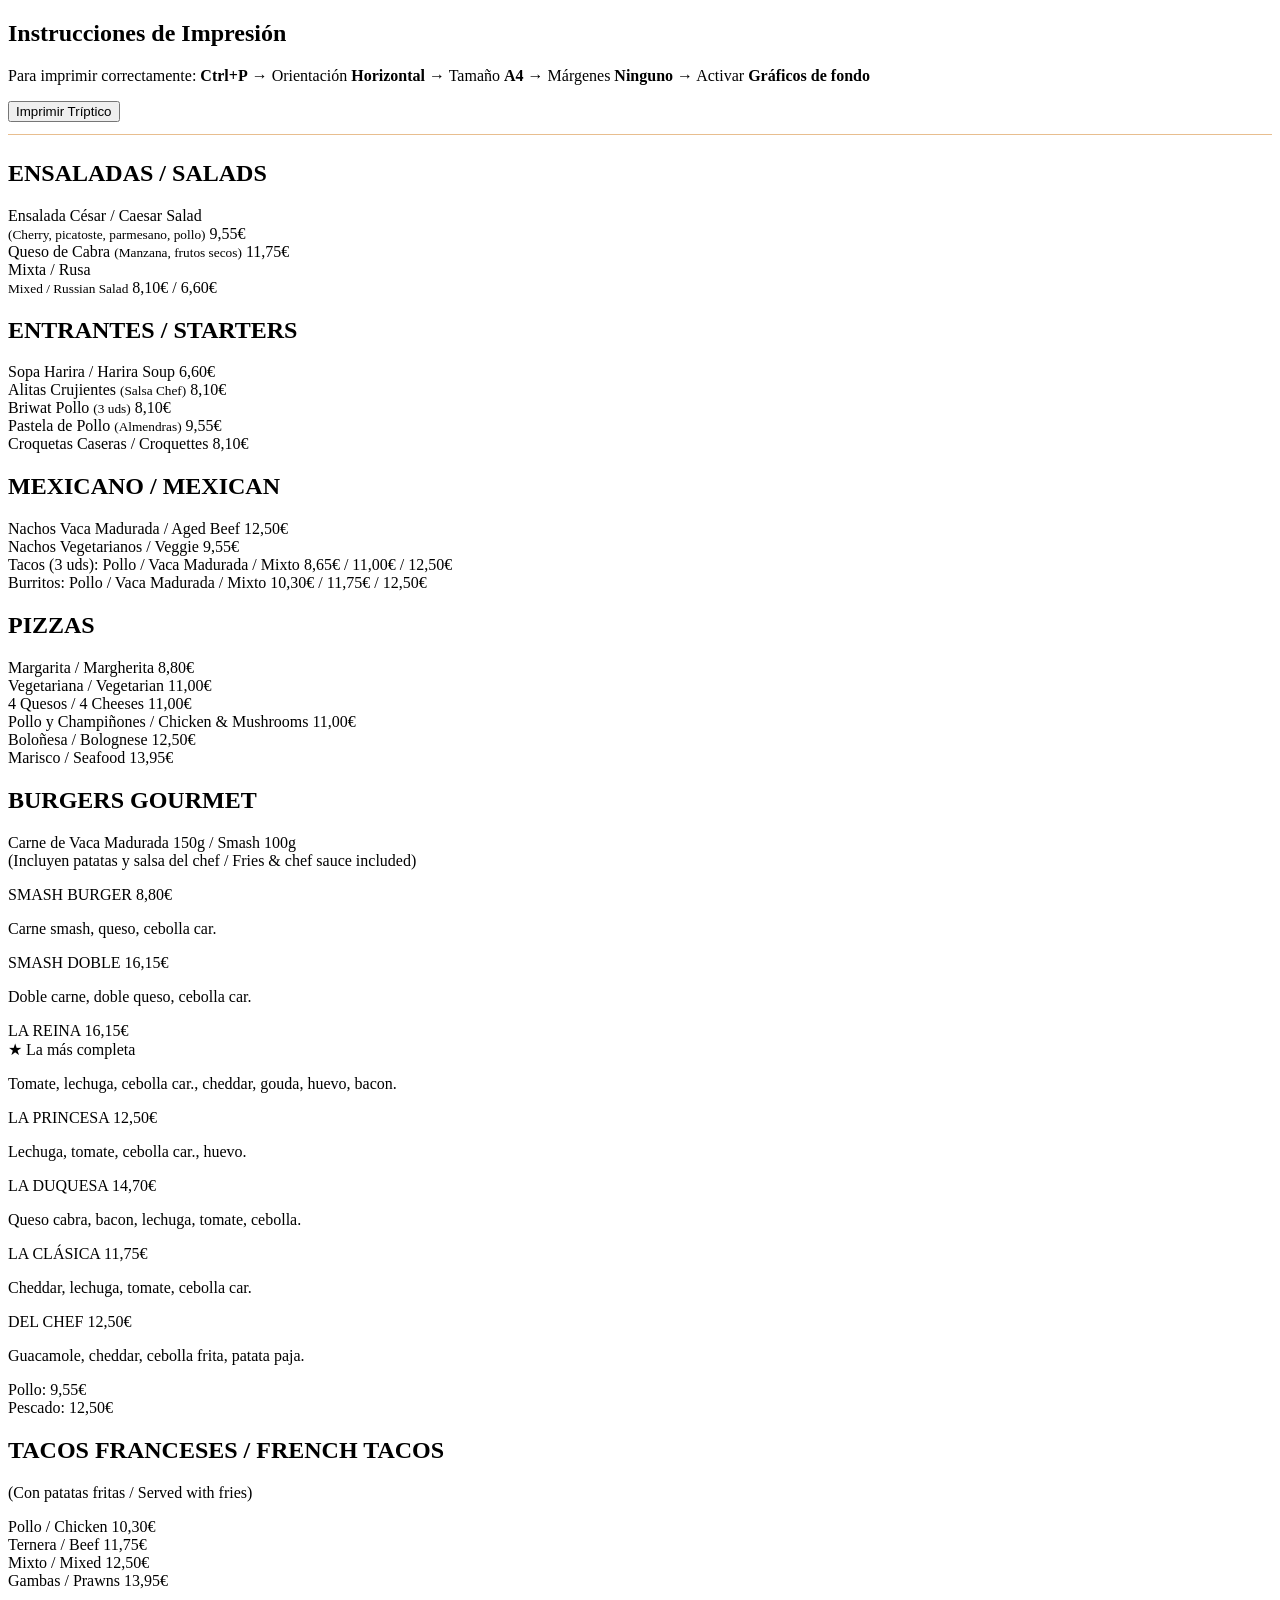
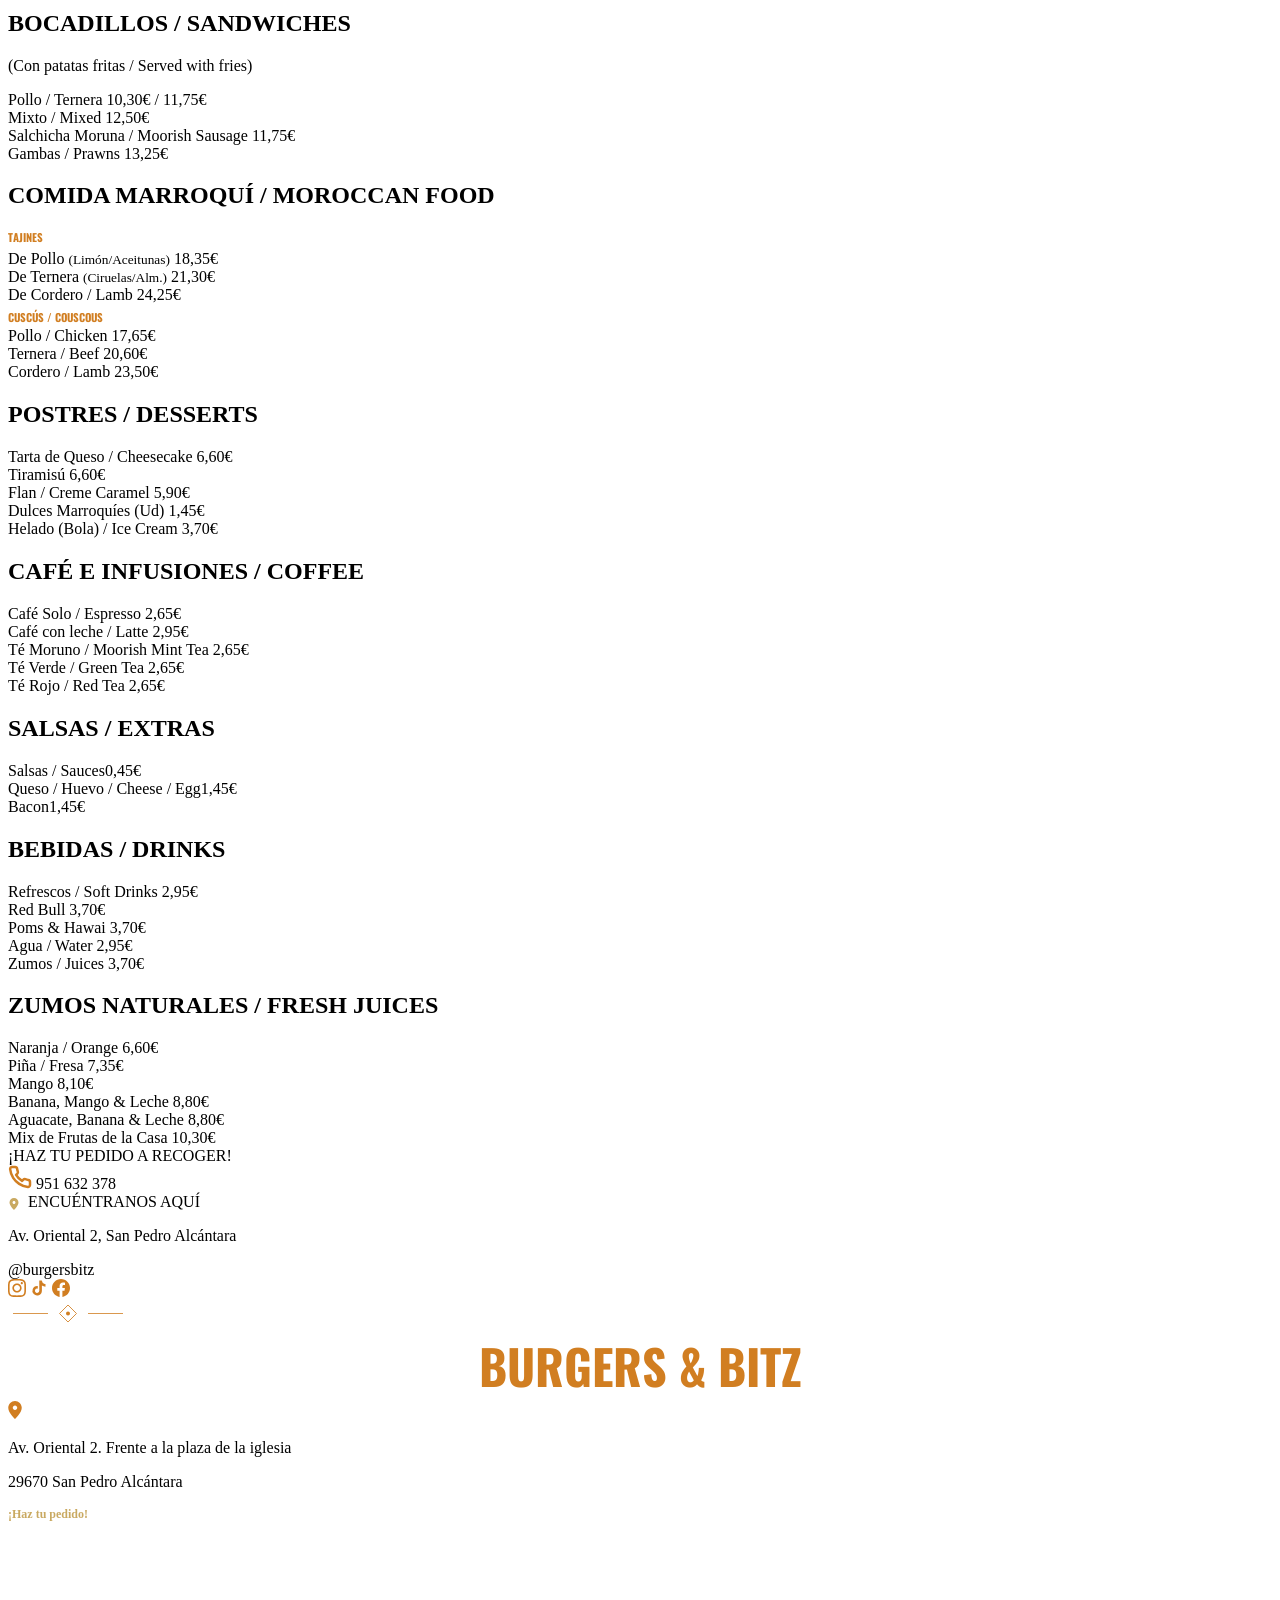
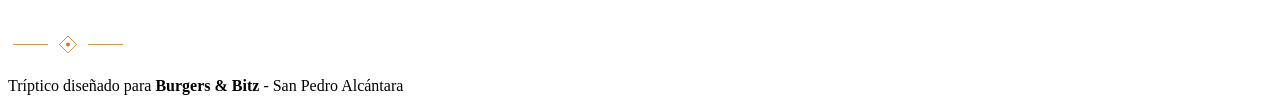
==== commit 34645027: "fix: ajustar precios Uber al 47% sobre carta original" ====
--- a/menuUber/index.html
+++ b/menuUber/index.html
@@ -34,15 +34,15 @@
                 <div class="menu-item">
                     <span class="nombre">Ensalada César / Caesar Salad <br><small>(Cherry, picatoste, parmesano,
                             pollo)</small></span>
-                    <span class="precio">9,10€</span>
+                    <span class="precio">9,55€</span>
                 </div>
                 <div class="menu-item">
                     <span class="nombre">Queso de Cabra <small>(Manzana, frutos secos)</small></span>
-                    <span class="precio">11,20€</span>
+                    <span class="precio">11,75€</span>
                 </div>
                 <div class="menu-item">
                     <span class="nombre">Mixta / Rusa <br><small class="traduccion">Mixed / Russian Salad</small></span>
-                    <span class="precio">7,70€ / 6,30€</span>
+                    <span class="precio">8,10€ / 6,60€</span>
                 </div>
             </div>
 
@@ -50,23 +50,23 @@
                 <h2>ENTRANTES / STARTERS</h2>
                 <div class="menu-item">
                     <span class="nombre">Sopa Harira / Harira Soup</span>
-                    <span class="precio">6,30€</span>
+                    <span class="precio">6,60€</span>
                 </div>
                 <div class="menu-item">
                     <span class="nombre">Alitas Crujientes <small>(Salsa Chef)</small></span>
-                    <span class="precio">7,70€</span>
+                    <span class="precio">8,10€</span>
                 </div>
                 <div class="menu-item">
                     <span class="nombre">Briwat Pollo <small>(3 uds)</small></span>
-                    <span class="precio">7,70€</span>
+                    <span class="precio">8,10€</span>
                 </div>
                 <div class="menu-item">
                     <span class="nombre">Pastela de Pollo <small>(Almendras)</small></span>
-                    <span class="precio">9,10€</span>
+                    <span class="precio">9,55€</span>
                 </div>
                 <div class="menu-item">
                     <span class="nombre">Croquetas Caseras / Croquettes</span>
-                    <span class="precio">7,70€</span>
+                    <span class="precio">8,10€</span>
                 </div>
             </div>
 
@@ -74,19 +74,19 @@
                 <h2>MEXICANO / MEXICAN</h2>
                 <div class="menu-item">
                     <span class="nombre">Nachos Vaca Madurada / Aged Beef</span>
-                    <span class="precio">11,90€</span>
+                    <span class="precio">12,50€</span>
                 </div>
                 <div class="menu-item">
                     <span class="nombre">Nachos Vegetarianos / Veggie</span>
-                    <span class="precio">9,10€</span>
+                    <span class="precio">9,55€</span>
                 </div>
                 <div class="menu-item">
                     <span class="nombre">Tacos (3 uds): Pollo / Vaca Madurada / Mixto</span>
-                    <span class="precio">8,25€ / 10,50€ / 11,90€</span>
+                    <span class="precio">8,65€ / 11,00€ / 12,50€</span>
                 </div>
                 <div class="menu-item">
                     <span class="nombre">Burritos: Pollo / Vaca Madurada / Mixto</span>
-                    <span class="precio">9,80€ / 11,20€ / 11,90€</span>
+                    <span class="precio">10,30€ / 11,75€ / 12,50€</span>
                 </div>
             </div>
 
@@ -94,27 +94,27 @@
                 <h2>PIZZAS</h2>
                 <div class="menu-item">
                     <span class="nombre">Margarita / Margherita</span>
-                    <span class="precio">8,40€</span>
+                    <span class="precio">8,80€</span>
                 </div>
                 <div class="menu-item">
                     <span class="nombre">Vegetariana / Vegetarian</span>
-                    <span class="precio">10,50€</span>
+                    <span class="precio">11,00€</span>
                 </div>
                 <div class="menu-item">
                     <span class="nombre">4 Quesos / 4 Cheeses</span>
-                    <span class="precio">10,50€</span>
+                    <span class="precio">11,00€</span>
                 </div>
                 <div class="menu-item">
                     <span class="nombre">Pollo y Champiñones / Chicken & Mushrooms</span>
-                    <span class="precio">10,50€</span>
+                    <span class="precio">11,00€</span>
                 </div>
                 <div class="menu-item">
                     <span class="nombre">Boloñesa / Bolognese</span>
-                    <span class="precio">11,90€</span>
+                    <span class="precio">12,50€</span>
                 </div>
                 <div class="menu-item">
                     <span class="nombre">Marisco / Seafood</span>
-                    <span class="precio">13,30€</span>
+                    <span class="precio">13,95€</span>
                 </div>
             </div>
         </div>
@@ -129,7 +129,7 @@
                 <div class="burger-item">
                     <div class="burger-header">
                         <span class="burger-nombre">SMASH BURGER</span>
-                        <span class="burger-precio">8,40€</span>
+                        <span class="burger-precio">8,80€</span>
                     </div>
                     <p class="burger-desc">Carne smash, queso, cebolla car.</p>
                 </div>
@@ -137,7 +137,7 @@
                 <div class="burger-item destacada">
                     <div class="burger-header">
                         <span class="burger-nombre">SMASH DOBLE</span>
-                        <span class="burger-precio">15,40€</span>
+                        <span class="burger-precio">16,15€</span>
                     </div>
                     <p class="burger-desc">Doble carne, doble queso, cebolla car.</p>
                 </div>
@@ -145,7 +145,7 @@
                 <div class="burger-item estrella">
                     <div class="burger-header">
                         <span class="burger-nombre">LA REINA</span>
-                        <span class="burger-precio">15,40€</span>
+                        <span class="burger-precio">16,15€</span>
                     </div>
                     <span class="etiqueta">★ La más completa</span>
                     <p class="burger-desc">Tomate, lechuga, cebolla car., cheddar, gouda, huevo, bacon.</p>
@@ -154,7 +154,7 @@
                 <div class="burger-item">
                     <div class="burger-header">
                         <span class="burger-nombre">LA PRINCESA</span>
-                        <span class="burger-precio">11,90€</span>
+                        <span class="burger-precio">12,50€</span>
                     </div>
                     <p class="burger-desc">Lechuga, tomate, cebolla car., huevo.</p>
                 </div>
@@ -162,7 +162,7 @@
                 <div class="burger-item">
                     <div class="burger-header">
                         <span class="burger-nombre">LA DUQUESA</span>
-                        <span class="burger-precio">14,00€</span>
+                        <span class="burger-precio">14,70€</span>
                     </div>
                     <p class="burger-desc">Queso cabra, bacon, lechuga, tomate, cebolla.</p>
                 </div>
@@ -170,7 +170,7 @@
                 <div class="burger-item">
                     <div class="burger-header">
                         <span class="burger-nombre">LA CLÁSICA</span>
-                        <span class="burger-precio">11,20€</span>
+                        <span class="burger-precio">11,75€</span>
                     </div>
                     <p class="burger-desc">Cheddar, lechuga, tomate, cebolla car.</p>
                 </div>
@@ -178,14 +178,14 @@
                 <div class="burger-item">
                     <div class="burger-header">
                         <span class="burger-nombre">DEL CHEF</span>
-                        <span class="burger-precio">11,90€</span>
+                        <span class="burger-precio">12,50€</span>
                     </div>
                     <p class="burger-desc">Guacamole, cheddar, cebolla frita, patata paja.</p>
                 </div>
 
                 <div class="burger-alternativas">
-                    <div class="alt-item"><span>Pollo: 9,10€</span></div>
-                    <div class="alt-item"><span>Pescado: 11,90€</span></div>
+                    <div class="alt-item"><span>Pollo: 9,55€</span></div>
+                    <div class="alt-item"><span>Pescado: 12,50€</span></div>
                 </div>
 
 
@@ -199,19 +199,19 @@
                 <p class="nota-seccion">(Con patatas fritas / Served with fries)</p>
                 <div class="menu-item">
                     <span class="nombre">Pollo / Chicken</span>
-                    <span class="precio">9,80€</span>
+                    <span class="precio">10,30€</span>
                 </div>
                 <div class="menu-item">
                     <span class="nombre">Ternera / Beef</span>
-                    <span class="precio">11,20€</span>
+                    <span class="precio">11,75€</span>
                 </div>
                 <div class="menu-item">
                     <span class="nombre">Mixto / Mixed</span>
-                    <span class="precio">11,90€</span>
+                    <span class="precio">12,50€</span>
                 </div>
                 <div class="menu-item">
                     <span class="nombre">Gambas / Prawns</span>
-                    <span class="precio">13,30€</span>
+                    <span class="precio">13,95€</span>
                 </div>
             </div>
 
@@ -220,19 +220,19 @@
                 <p class="nota-seccion">(Con patatas fritas / Served with fries)</p>
                 <div class="menu-item">
                     <span class="nombre">Pollo / Ternera</span>
-                    <span class="precio">9,80€ / 11,20€</span>
+                    <span class="precio">10,30€ / 11,75€</span>
                 </div>
                 <div class="menu-item">
                     <span class="nombre">Mixto / Mixed</span>
-                    <span class="precio">11,90€</span>
+                    <span class="precio">12,50€</span>
                 </div>
                 <div class="menu-item">
                     <span class="nombre">Salchicha Moruna / Moorish Sausage</span>
-                    <span class="precio">11,20€</span>
+                    <span class="precio">11,75€</span>
                 </div>
                 <div class="menu-item">
                     <span class="nombre">Gambas / Prawns</span>
-                    <span class="precio">12,60€</span>
+                    <span class="precio">13,25€</span>
                 </div>
             </div>
 
@@ -243,15 +243,15 @@
                         <h3 style="color:#d17e21; font-family:'Oswald';font-size:11px;margin:5px 0;">TAJINES</h3>
                         <div class="menu-item">
                             <span class="nombre">De Pollo <small>(Limón/Aceitunas)</small></span>
-                            <span class="precio">17,50€</span>
+                            <span class="precio">18,35€</span>
                         </div>
                         <div class="menu-item">
                             <span class="nombre">De Ternera <small>(Ciruelas/Alm.)</small></span>
-                            <span class="precio">20,30€</span>
+                            <span class="precio">21,30€</span>
                         </div>
                         <div class="menu-item">
                             <span class="nombre">De Cordero / Lamb</span>
-                            <span class="precio">23,10€</span>
+                            <span class="precio">24,25€</span>
                         </div>
                     </div>
 
@@ -260,15 +260,15 @@
                             COUSCOUS</h3>
                         <div class="menu-item">
                             <span class="nombre">Pollo / Chicken</span>
-                            <span class="precio">16,80€</span>
+                            <span class="precio">17,65€</span>
                         </div>
                         <div class="menu-item">
                             <span class="nombre">Ternera / Beef</span>
-                            <span class="precio">19,60€</span>
+                            <span class="precio">20,60€</span>
                         </div>
                         <div class="menu-item">
                             <span class="nombre">Cordero / Lamb</span>
-                            <span class="precio">22,40€</span>
+                            <span class="precio">23,50€</span>
                         </div>
                     </div>
                 </div>
@@ -286,23 +286,23 @@
                 <h2>POSTRES / DESSERTS</h2>
                 <div class="menu-item">
                     <span class="nombre">Tarta de Queso / Cheesecake</span>
-                    <span class="precio">6,30€</span>
+                    <span class="precio">6,60€</span>
                 </div>
                 <div class="menu-item">
                     <span class="nombre">Tiramisú</span>
-                    <span class="precio">6,30€</span>
+                    <span class="precio">6,60€</span>
                 </div>
                 <div class="menu-item">
                     <span class="nombre">Flan / Creme Caramel</span>
-                    <span class="precio">5,60€</span>
+                    <span class="precio">5,90€</span>
                 </div>
                 <div class="menu-item">
                     <span class="nombre">Dulces Marroquíes (Ud)</span>
-                    <span class="precio">1,40€</span>
+                    <span class="precio">1,45€</span>
                 </div>
                 <div class="menu-item">
                     <span class="nombre">Helado (Bola) / Ice Cream</span>
-                    <span class="precio">3,50€</span>
+                    <span class="precio">3,70€</span>
                 </div>
             </div>
 
@@ -310,33 +310,33 @@
                 <h2>CAFÉ E INFUSIONES / COFFEE</h2>
                 <div class="menu-item">
                     <span class="nombre">Café Solo / Espresso</span>
-                    <span class="precio">2,50€</span>
+                    <span class="precio">2,65€</span>
                 </div>
                 <div class="menu-item">
                     <span class="nombre">Café con leche / Latte</span>
-                    <span class="precio">2,80€</span>
+                    <span class="precio">2,95€</span>
                 </div>
                 <div class="menu-item">
                     <span class="nombre">Té Moruno / Moorish Mint Tea</span>
-                    <span class="precio">2,50€</span>
+                    <span class="precio">2,65€</span>
                 </div>
                 <div class="menu-item">
                     <span class="nombre">Té Verde / Green Tea</span>
-                    <span class="precio">2,50€</span>
+                    <span class="precio">2,65€</span>
                 </div>
                 <div class="menu-item">
                     <span class="nombre">Té Rojo / Red Tea</span>
-                    <span class="precio">2,50€</span>
+                    <span class="precio">2,65€</span>
                 </div>
             </div>
 
             <div class="seccion seccion-extras">
                 <h2>SALSAS / EXTRAS</h2>
-                <div class="menu-item"><span class="nombre">Salsas / Sauces</span><span class="precio">0,40€</span>
+                <div class="menu-item"><span class="nombre">Salsas / Sauces</span><span class="precio">0,45€</span>
                 </div>
                 <div class="menu-item"><span class="nombre">Queso / Huevo / Cheese / Egg</span><span
-                        class="precio">1,40€</span></div>
-                <div class="menu-item"><span class="nombre">Bacon</span><span class="precio">1,40€</span></div>
+                        class="precio">1,45€</span></div>
+                <div class="menu-item"><span class="nombre">Bacon</span><span class="precio">1,45€</span></div>
             </div>
         </div>
 
@@ -346,23 +346,23 @@
                 <h2>BEBIDAS / DRINKS</h2>
                 <div class="menu-item">
                     <span class="nombre">Refrescos / Soft Drinks</span>
-                    <span class="precio">2,80€</span>
+                    <span class="precio">2,95€</span>
                 </div>
                 <div class="menu-item">
                     <span class="nombre">Red Bull</span>
-                    <span class="precio">3,50€</span>
+                    <span class="precio">3,70€</span>
                 </div>
                 <div class="menu-item">
                     <span class="nombre">Poms & Hawai</span>
-                    <span class="precio">3,50€</span>
+                    <span class="precio">3,70€</span>
                 </div>
                 <div class="menu-item">
                     <span class="nombre">Agua / Water</span>
-                    <span class="precio">2,80€</span>
+                    <span class="precio">2,95€</span>
                 </div>
                 <div class="menu-item">
                     <span class="nombre">Zumos / Juices</span>
-                    <span class="precio">3,50€</span>
+                    <span class="precio">3,70€</span>
                 </div>
             </div>
 
@@ -370,27 +370,27 @@
                 <h2>ZUMOS NATURALES / FRESH JUICES</h2>
                 <div class="menu-item">
                     <span class="nombre">Naranja / Orange</span>
-                    <span class="precio">6,30€</span>
+                    <span class="precio">6,60€</span>
                 </div>
                 <div class="menu-item">
                     <span class="nombre">Piña / Fresa</span>
-                    <span class="precio">7,00€</span>
+                    <span class="precio">7,35€</span>
                 </div>
                 <div class="menu-item">
                     <span class="nombre">Mango</span>
-                    <span class="precio">7,70€</span>
+                    <span class="precio">8,10€</span>
                 </div>
                 <div class="menu-item">
                     <span class="nombre">Banana, Mango & Leche</span>
-                    <span class="precio">8,40€</span>
+                    <span class="precio">8,80€</span>
                 </div>
                 <div class="menu-item">
                     <span class="nombre">Aguacate, Banana & Leche</span>
-                    <span class="precio">8,40€</span>
+                    <span class="precio">8,80€</span>
                 </div>
                 <div class="menu-item">
                     <span class="nombre">Mix de Frutas de la Casa</span>
-                    <span class="precio">9,80€</span>
+                    <span class="precio">10,30€</span>
                 </div>
             </div>
 
